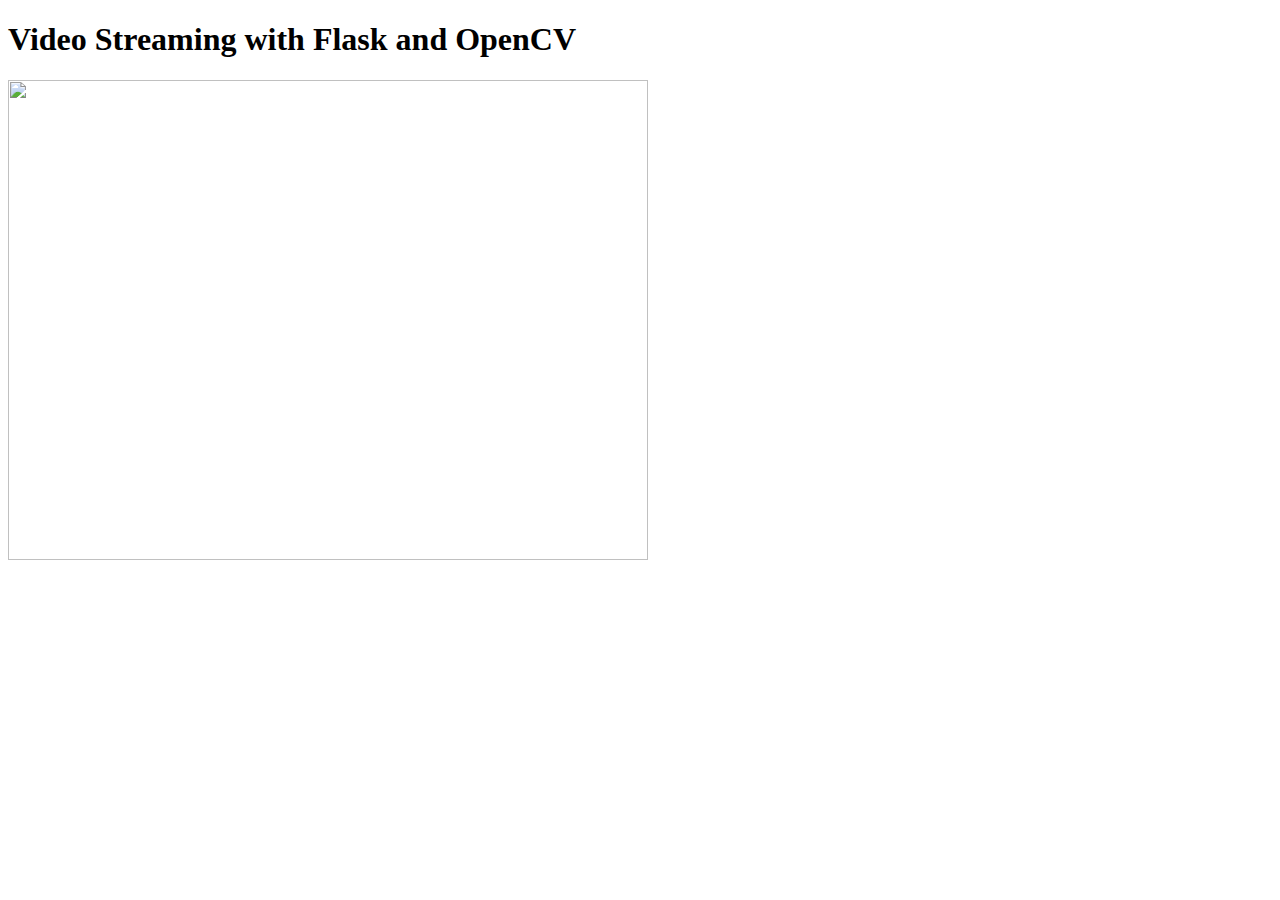
==== Exercise_Pose_Detector/templates/index.html @ c4877eb3 "Add files via upload" ====
<!doctype html>
<html>
  <head>
    <title>Video Streaming Demonstration</title>
  </head>
  <body>
    <h1>Video Streaming with Flask and OpenCV</h1>
    <img src="{{ url_for('video_feed') }}" width="640" height="480">
  </body>
</html>
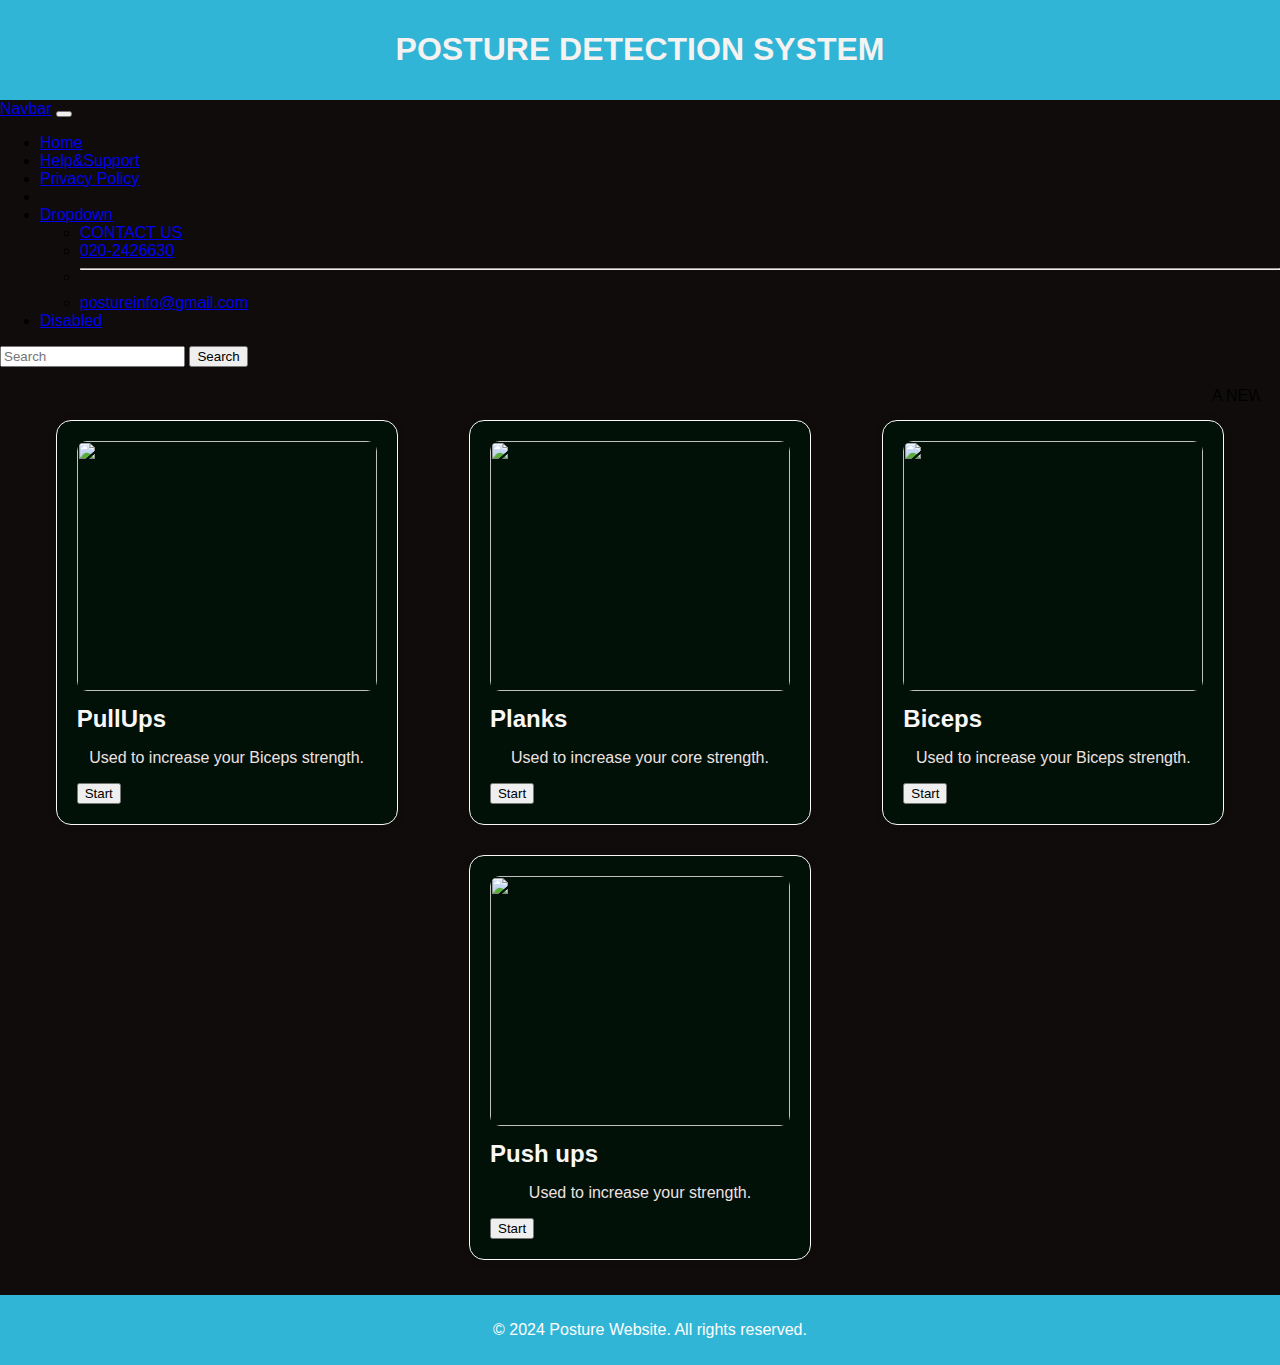
==== commit 8f001c44: "Add files via upload" ====
--- a/Exercise_Pose_Detector/templates/index.html
+++ b/Exercise_Pose_Detector/templates/index.html
@@ -1,10 +1,98 @@
-<!doctype html>
-<html>
-  <head>
-    <title>Video Streaming Demonstration</title>
-  </head>
-  <body>
-    <h1>Video Streaming with Flask and OpenCV</h1>
-    <img src="{{ url_for('video_feed') }}" width="640" height="480">
-  </body>
+<!DOCTYPE html>
+<html lang="en">
+<head>
+    <meta charset="UTF-8">
+    <meta name="viewport" content="width=device-width, initial-scale=1.0">
+    <title></title>
+    <link rel="stylesheet" href="style.css"link>
+    <link href="https://cdn.jsdelivr.net/npm/bootstrap@5.0.2/dist/css/bootstrap.min.css" rel="stylesheet" integrity="sha384-EVSTQN3/azprG1Anm3QDgpJLIm9Nao0Yz1ztcQTwFspd3yD65VohhpuuCOmLASjC" crossorigin="anonymous">
+</head>
+
+<body background="C:\Users\Admin\Desktop\codes web page\PBL\website pic.png">
+    
+    <header>
+        <H1>POSTURE DETECTION SYSTEM</H1>
+    </header>
+
+    
+        <nav class="navbar navbar-expand-lg navbar-light bg-light">
+            <div class="container-fluid">
+              <a class="navbar-brand" href="#">Navbar</a>
+              <button class="navbar-toggler" type="button" data-bs-toggle="collapse" data-bs-target="#navbarSupportedContent" aria-controls="navbarSupportedContent" aria-expanded="false" aria-label="Toggle navigation">
+                <span class="navbar-toggler-icon"></span>
+              </button>
+              <div class="collapse navbar-collapse" id="navbarSupportedContent">
+                <ul class="navbar-nav me-auto mb-2 mb-lg-0">
+                  <li class="nav-item">
+                    <a class="nav-link active" aria-current="page" href="#">Home</a>
+                  </li>
+                  <li class="nav-item">
+                    <a class="nav-link" href="#">Help&Support</a>
+                  </li>
+                  <li class="nav-item">
+                    <a class="nav-link active" aria-current="page" href="#">Privacy Policy</a>
+                  </li>
+                  <li class="nav-item">
+                    <a class="nav-link active" aria-current="page" href="#"><Link></Link></a>
+                  </li>
+                  <li class="nav-item dropdown">
+                    <a class="nav-link dropdown-toggle" href="#" id="navbarDropdown" role="button" data-bs-toggle="dropdown" aria-expanded="false">
+                      Dropdown
+                    </a>
+                    <ul class="dropdown-menu" aria-labelledby="navbarDropdown">
+                      <li><a class="dropdown-item" href="#">CONTACT US</a></li>
+                      <li><a class="dropdown-item" href="#">020-2426630</a></li>
+                      <li><hr class="dropdown-divider"></li>
+                      <li><a class="dropdown-item" href="#">postureinfo@gmail.com</a></li>
+                    </ul>
+                  </li>
+                  <li class="nav-item">
+                    <a class="nav-link disabled" href="#" tabindex="-1" aria-disabled="true">Disabled</a>
+                  </li>
+                </ul>
+                <form class="d-flex">
+                  <input class="form-control me-2" type="search" placeholder="Search" aria-label="Search">
+                  <button class="btn btn-outline-success" type="submit">Search</button>
+                </form>
+              </div>
+            </div>
+          </nav>
+          <section>
+          <Marquee direction="left" bgcolour="grey">A NEW WAY TO BUILD GOOD PHYSIQUE</Marquee>
+
+    <div class="exercise">
+        <a href="http://127.0.0.1:5000"><img src="https://upload.wikimedia.org/wikipedia/commons/6/67/Marine_Pull-ups.jpg" width="350" height="300"></a>
+        <h1>PullUps</h1>
+        <p>Used to increase your Biceps strength.</p>
+        <button>Start</button>
+    </div>
+    <div class="exercise">
+        <a href="http://127.0.0.1:5000"><img src="https://hips.hearstapps.com/hmg-prod/images/hdm119918mh15842-1545237096.png?crop=0.668xw:1.00xh;0.117xw,0&resize=1200:*" width="350" height="300"></a>
+        <h1>Planks</h1>
+        <p>Used to increase your core strength.</p>
+        <button>Start</button>
+    </div>
+    <div class="exercise">
+        <a href="http://127.0.0.1:5000"><img src="https://hips.hearstapps.com/hmg-prod/images/fitness-man-is-sitting-in-a-gym-and-flexing-muscles-royalty-free-image-1694520015.jpg?crop=0.668xw:1.00xh;0.187xw,0&resize=640:*" width="300" height="350"></a>
+        <h1>Biceps</h1>
+        <p>Used to increase your Biceps strength.</p>
+        <button>Start</button>
+    </div>
+    <div class="exercise">
+        <a href="http://127.0.0.1:5000"><img src="https://barbend.com/wp-content/uploads/2023/06/100-push-ups-a-day-featured-image-barbend.com_.jpg" width="350" height="300"></a>
+        <h1>Push ups</h1>
+        <p>Used to increase your strength.</p>
+        <button>Start</button>
+    </div>
+         
+
+
+
+
+   </SECTION> 
+   <footer>
+    <p>&copy; 2024 Posture Website. All rights reserved.</p>
+  </footer>
+   <script src="https://cdn.jsdelivr.net/npm/bootstrap@5.0.2/dist/js/bootstrap.bundle.min.js" integrity="sha384-MrcW6ZMFYlzcLA8Nl+NtUVF0sA7MsXsP1UyJoMp4YLEuNSfAP+JcXn/tWtIaxVXM" crossorigin="anonymous"></script>
+</body>
 </html>--- a/Exercise_Pose_Detector/templates/style.css
+++ b/Exercise_Pose_Detector/templates/style.css
@@ -0,0 +1,137 @@
+body {
+    font-family: 'Arial', sans-serif;
+    margin: 0;
+    padding: 0;
+    background-color: #100c0c;
+    overflow-x: hidden;
+  }
+  header {
+    background-color: #31b5d6;
+    color: #f5f2f2;
+    padding: 10px;
+    text-align: center;
+  }
+  
+  
+  main{
+      background-color:#42b6cd;
+      padding-top: 45px;
+      padding-left: 250px;
+      
+      
+  }
+  
+  
+  .navbar a:hover{
+      background-color:#127593;
+      color:rgb(17, 12, 12);
+  
+  }
+  section {
+    display: flex;
+    flex-wrap: wrap;
+    justify-content: space-around;
+    padding: 20px;
+  }
+  
+  .exercise {
+    background-color: #011108;
+    border: 1px solid #f8f8fa;
+    border-radius: 15px;
+    margin: 15px;
+    padding: 20px;
+    width: 300px;
+    box-shadow: 0 0 10px rgba(0, 0, 0, 0.1);
+    transition: transform 0.3s linear;
+  }
+  .exercise:hover {
+    transform: scale(1.05);
+  }
+  
+  .exercise a img {
+    width: 100%;
+    height: 250px;
+    border-radius: 10px;
+  }
+
+  .exercise img {
+    width: 100%;
+    height: 250px;
+    border-radius: 10px;
+  }
+  .exercise h1 {
+    font-size: 1.5rem;
+    margin-top: 10px;
+    color: #faf7f7;
+    align-self: auto;
+  }
+  
+  .exercise p {
+    color: #efe1e1;
+    text-align: center;
+  }
+  
+  
+  
+    
+    .sidebar {
+      height: 100%;
+      width: 250px;
+      position: fixed;
+      top: 0;
+      left: 0;
+      background-color: #c68888;
+      padding-top: 20px;
+      padding-left: 20px;
+      font-style: normal;
+      
+    }
+    
+    .sidebar a {
+      text-decoration: none;
+      padding: 15px;
+      font-size: 18px;
+      color: #818181;
+      display: block;
+    }
+    
+    .sidebar a:hover {
+      color: #f1f1f1;
+    }
+    
+    .content {
+      margin-left: 250px;
+      padding: 16px;
+    }
+    
+    /* Add responsive styles if needed */
+    @media screen and (max-width: 600px) {
+      .sidebar {
+        width: 100%;
+        height: auto;
+        position: relative;
+      }
+      .sidebar a {
+        text-align: center;
+        float: none;
+      }
+      .content {
+        margin-left: 0;
+      }
+    }
+    .main h1 {  
+      top: 30px;
+      position: relative;
+      width: 120vw;
+      text-align: center;
+  }
+  footer {
+    background-color: #31b5d6;
+    color: #fff;
+    padding: 10px;
+    text-align: center;
+    bottom: 0;
+    width: 100%;
+  }
+  
+  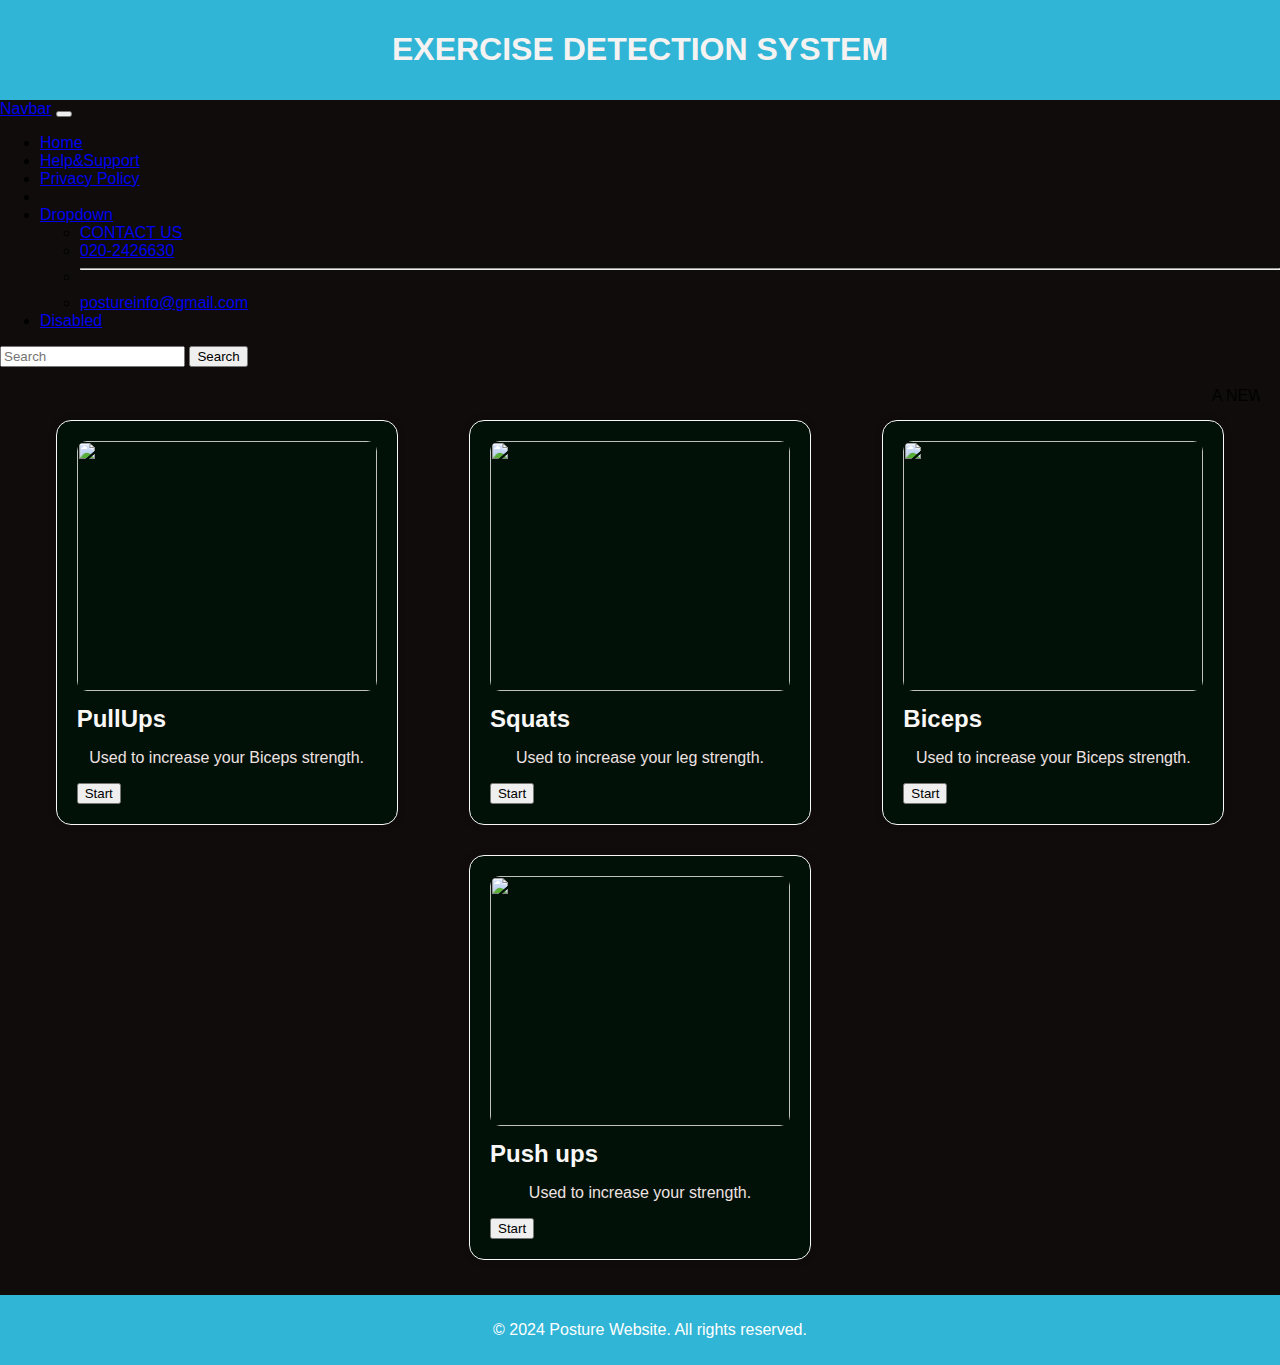
==== commit 6381cb1a: "Add files via upload" ====
--- a/Exercise_Pose_Detector/templates/index.html
+++ b/Exercise_Pose_Detector/templates/index.html
@@ -11,7 +11,7 @@
 <body background="C:\Users\Admin\Desktop\codes web page\PBL\website pic.png">
     
     <header>
-        <H1>POSTURE DETECTION SYSTEM</H1>
+        <H1>EXERCISE DETECTION SYSTEM</H1>
     </header>
 
     
@@ -67,19 +67,19 @@
         <button>Start</button>
     </div>
     <div class="exercise">
-        <a href="http://127.0.0.1:5000"><img src="https://hips.hearstapps.com/hmg-prod/images/hdm119918mh15842-1545237096.png?crop=0.668xw:1.00xh;0.117xw,0&resize=1200:*" width="350" height="300"></a>
-        <h1>Planks</h1>
-        <p>Used to increase your core strength.</p>
+        <a href="http://127.0.0.1:5500"><img src="https://img.livestrong.com/640/cme-data/getty%2F1f7f06a0f80a41aa98711b2c0d2f33e5.jpg" width="350" height="300"></a>
+        <h1>Squats</h1>
+        <p>Used to increase your leg strength.</p>
         <button>Start</button>
     </div>
     <div class="exercise">
-        <a href="http://127.0.0.1:5000"><img src="https://hips.hearstapps.com/hmg-prod/images/fitness-man-is-sitting-in-a-gym-and-flexing-muscles-royalty-free-image-1694520015.jpg?crop=0.668xw:1.00xh;0.187xw,0&resize=640:*" width="300" height="350"></a>
+        <a href="http://127.0.0.1:5200"><img src="https://hips.hearstapps.com/hmg-prod/images/fitness-man-is-sitting-in-a-gym-and-flexing-muscles-royalty-free-image-1694520015.jpg?crop=0.668xw:1.00xh;0.187xw,0&resize=640:*" width="300" height="350"></a>
         <h1>Biceps</h1>
         <p>Used to increase your Biceps strength.</p>
         <button>Start</button>
     </div>
     <div class="exercise">
-        <a href="http://127.0.0.1:5000"><img src="https://barbend.com/wp-content/uploads/2023/06/100-push-ups-a-day-featured-image-barbend.com_.jpg" width="350" height="300"></a>
+        <a href="http://127.0.0.1:5100"><img src="https://barbend.com/wp-content/uploads/2023/06/100-push-ups-a-day-featured-image-barbend.com_.jpg" width="350" height="300"></a>
         <h1>Push ups</h1>
         <p>Used to increase your strength.</p>
         <button>Start</button>
